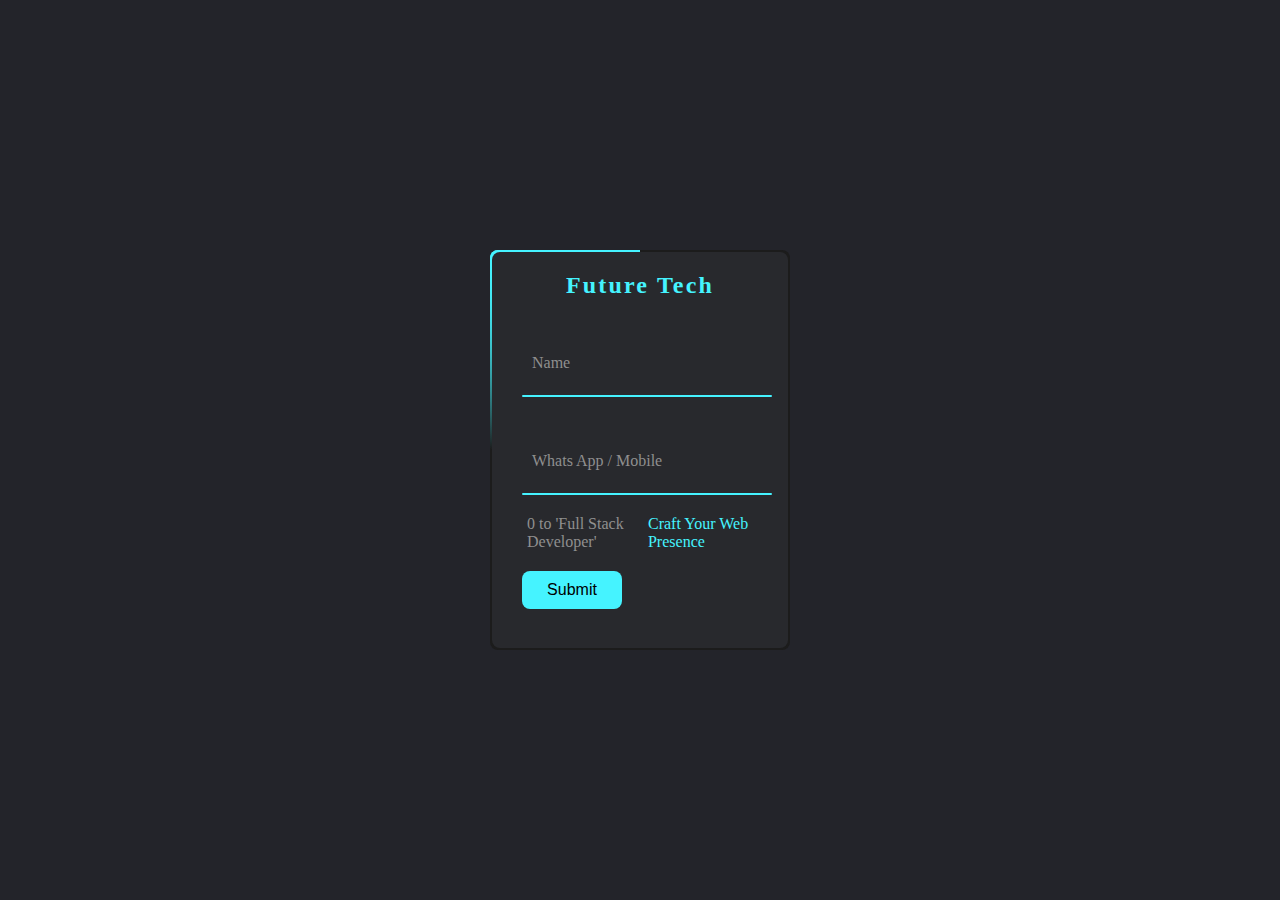
==== index.html @ 3ac5b45b "Update index.html" ====
<head>
  <meta charset="UTF-8">
  <meta name="viewport" content="width=device-width, initial-scale=1">
  <link rel="stylesheet" href="animation.css">
  <title>Future Tech</title>
</head>

<body>
  <div class="box">
     <form action="https://formspree.io/f/xoqzknnz" method="post">
      <div class="form"> 
        <h2>Future Tech</h2>
        
        <div class="inputbox">
          <input type="text" name="name" required="required">
          <span>Name</span>
          <i></i>
        </div>
        
        <div class="inputbox">
          <input type="text" name="school" required="required">
          <span>Whats App / Mobile</span>
          <i></i>
        </div>
        
        <div class="link">
          <a href="https:m.me/sajidhasanrawnak">0 to 'Full Stack Developer'</a>
          <a href="https://m.me/j/AbbFP8soFKSKS3hi/">Craft Your Web Presence</a>
        </div>
        
        <input type="submit" value="Submit">
      </div>
    </form>
  </div> 
</body>

</html>
---- animation.css ----
* {
  margin: 0px;
  padding: 0px;
  box-sizing: border-box;
}

body {
  display: flex;
  height: 100vh;
  background: #23242a;
  justify-content: center;
  align-items: center;
}

.box {
  position: relative;
  background: #1c1c1c;
  height: 400px;
  width: 300px;
  border-radius: 8px;
  overflow: hidden;
}

.box::before {
  content: "";
  position: absolute;
  background: linear-gradient(0deg, transparent, #45f3ff, #45f3ff);
  height: 400px;
  width: 300px;
  border-radius: 8px;
  top: -50%;
  left: -50%;
  animation: animate 6s linear infinite;
  transform-origin: bottom right;
}

.box::after {
  content: "";
  position: absolute;
  background: linear-gradient(0deg, transparent, #45f3ff, #45f3ff);
  height: 400px;
  width: 300px;
  border-radius: 8px;
  top: -50%;
  left: -50%;
  animation: animate 6s linear infinite;
  transform-origin: bottom right;
  animation-delay: -3s;
}

@keyframes animate {
  0% {
    transform: rotate(0deg);
  }

  100% {
    transform: rotate(360deg);
  }
}

.form {
  position: absolute;
  display: flex;
  flex-direction: column;
  inset: 2px;
  z-index: 10;
  border-radius: 8px;
  padding: 20px 30px;
  background: #28292d
}

.form h2 {
  text-align: center;
  letter-spacing: 0.09em;
  font-weight: 500px;
  color: #45f3ff;
}

.inputbox {
  position: relative;
  width: 500px;
  margin-top: 50px
}

.inputbox input {
  position: relative;
  padding: 20px 10px 10px;
  width: 100%;
  z-index: 10;
  border: none;
  outline: none;
  background: transparent;
  font-size: 1em;
  color: #23242a;
}

.inputbox span {
  position: absolute;
  color: #8f8f8f;
  left: 0px;
  padding: 5px 10px 10px;
  font-size: 1em;
  pointer-events: none;
  transition: 0.5s
}

.inputbox input:valid~span,
.inputbox input:focus~span {
  transform: translateY(-35px);
  font-size: 0.75em;
  color: #45f3ff;
}

.inputbox i {
  position: absolute;
  height: 2px;
  width: 50%;
  background: #45f3ff;
  pointer-events: none;
  border-radius: 8px;
  bottom: 0px;
  left: 0px;
  transition: 0.5s;
}

.inputbox input:valid~i,
.inputbox input:focus~i {
  height: 44px;
}

.link {
  display: flex;
  justify-content: space-between;
}

.link a {
  text-decoration: none;
  color: #8f8f8f;
  margin: 20px 5px;
  font-size: 1em;
  transition: 0.5s
}

.link a:hover,
.link a:nth-child(2) {
  color: #45f3ff;
}

input[type="submit"] {
  border: none;
  outline: line;
  width: 100px;
  padding: 10px 0px;
  border-radius: 8px;
  background: #45f3ff;
  font-size: 1em;
}

input[type="submit"]:active {
  opacity: 0.8
}
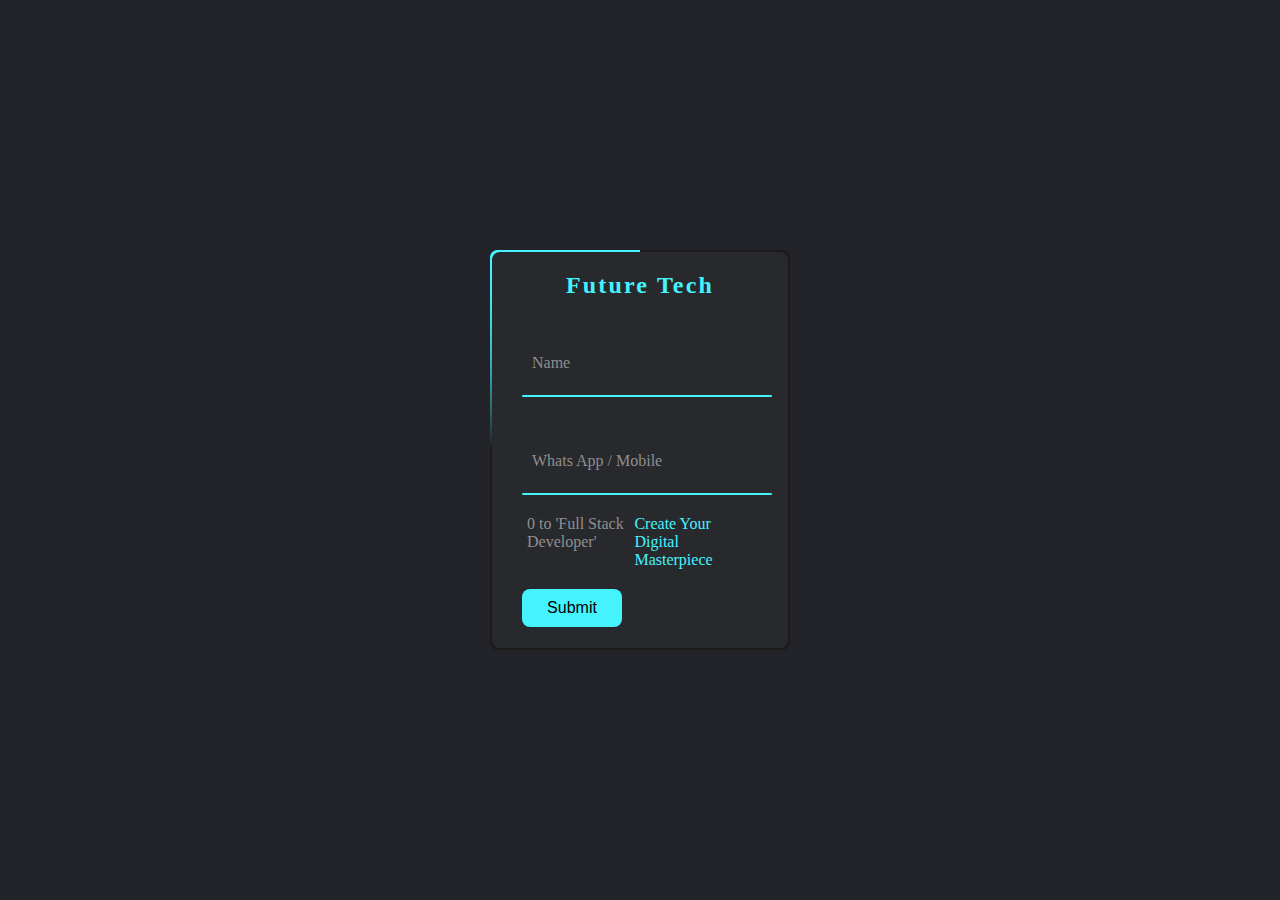
==== commit d467efd0: "Update index.html" ====
--- a/index.html
+++ b/index.html
@@ -25,7 +25,7 @@
         
         <div class="link">
           <a href="https:m.me/sajidhasanrawnak">0 to 'Full Stack Developer'</a>
-          <a href="https://m.me/j/AbbFP8soFKSKS3hi/">Craft Your Web Presence</a>
+          <a href="https://m.me/j/AbbFP8soFKSKS3hi/">Create Your Digital Masterpiece</a>
         </div>
         
         <input type="submit" value="Submit">
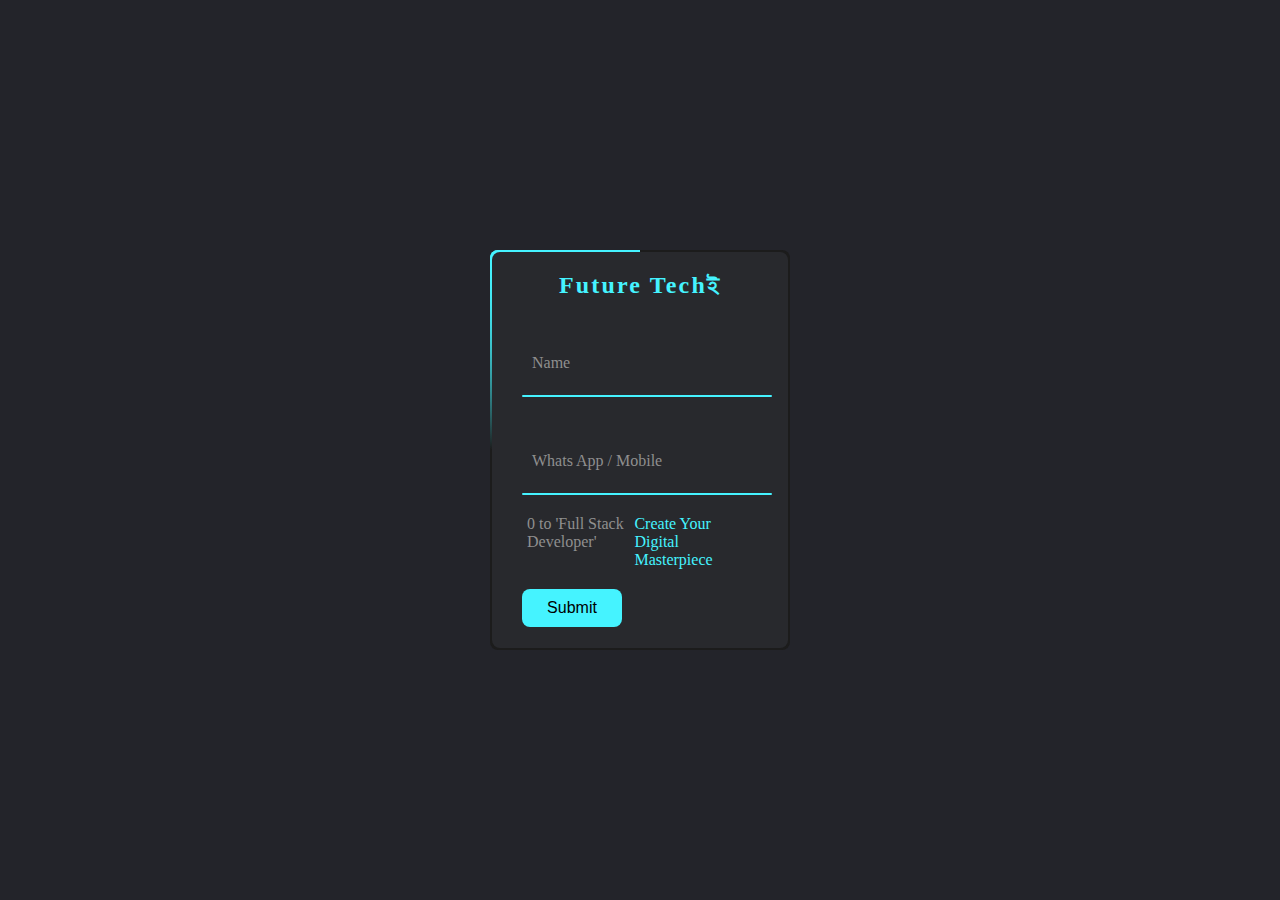
==== commit 0904f291: "Update index.html" ====
--- a/index.html
+++ b/index.html
@@ -2,14 +2,14 @@
   <meta charset="UTF-8">
   <meta name="viewport" content="width=device-width, initial-scale=1">
   <link rel="stylesheet" href="animation.css">
-  <title>Future Tech</title>
+  <title>Future Tech Tycoons</title>
 </head>
 
 <body>
   <div class="box">
      <form action="https://formspree.io/f/xoqzknnz" method="post">
       <div class="form"> 
-        <h2>Future Tech</h2>
+        <h2>Future Techই</h2>
         
         <div class="inputbox">
           <input type="text" name="name" required="required">
@@ -24,8 +24,8 @@
         </div>
         
         <div class="link">
-          <a href="https:m.me/sajidhasanrawnak">0 to 'Full Stack Developer'</a>
-          <a href="https://m.me/j/AbbFP8soFKSKS3hi/">Create Your Digital Masterpiece</a>
+          <a href="https://m.me/sajidhasanrawnak">0 to 'Full Stack Developer'</a>
+          <a href="https://wa.me/message/FHMQUAJNIZDVE1">Create Your Digital Masterpiece</a>
         </div>
         
         <input type="submit" value="Submit">
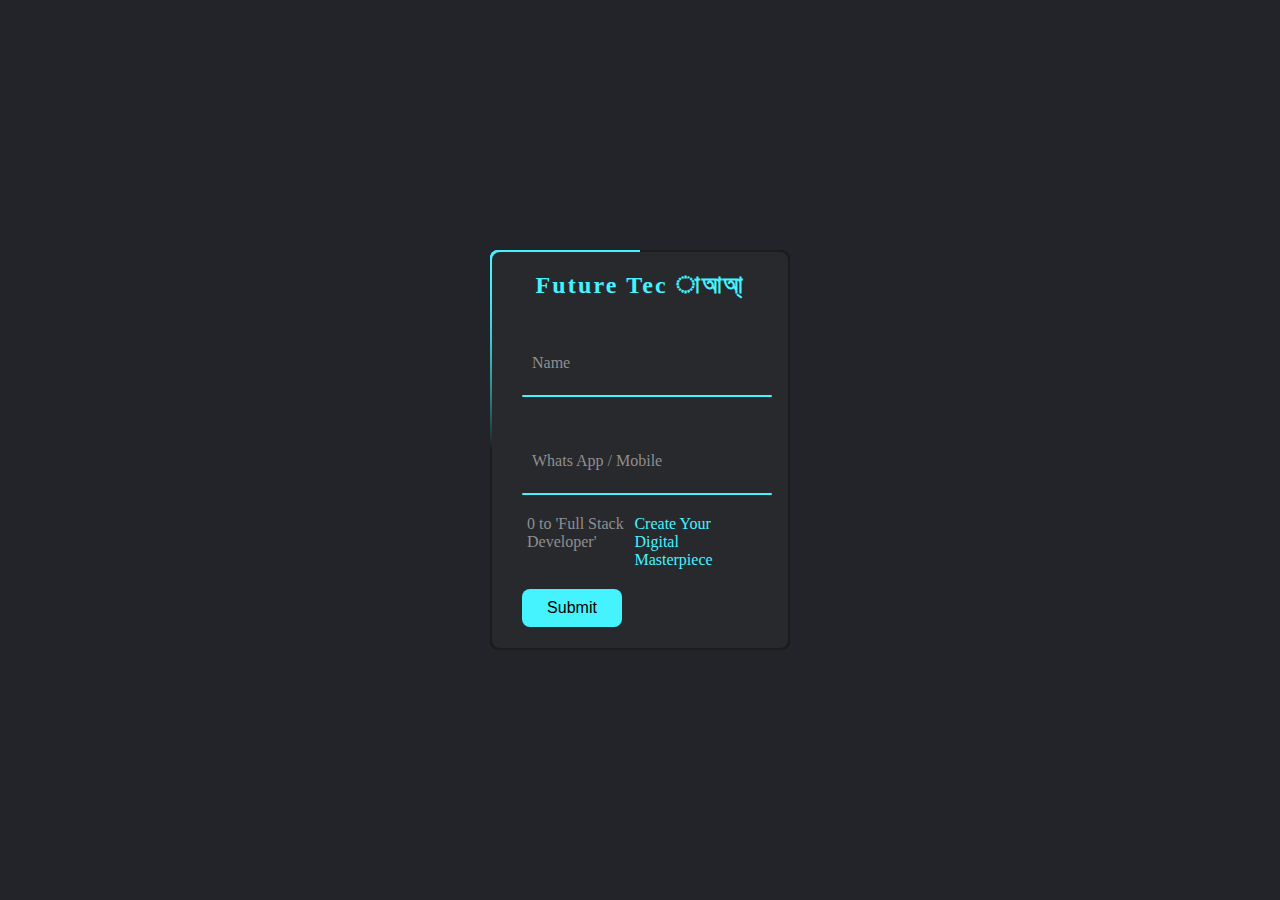
==== commit 01bd02f9: "Update index.html" ====
--- a/index.html
+++ b/index.html
@@ -9,7 +9,7 @@
   <div class="box">
      <form action="https://formspree.io/f/xoqzknnz" method="post">
       <div class="form"> 
-        <h2>Future Techই</h2>
+        <h2>Future Tec াআআ্</h2>
         
         <div class="inputbox">
           <input type="text" name="name" required="required">
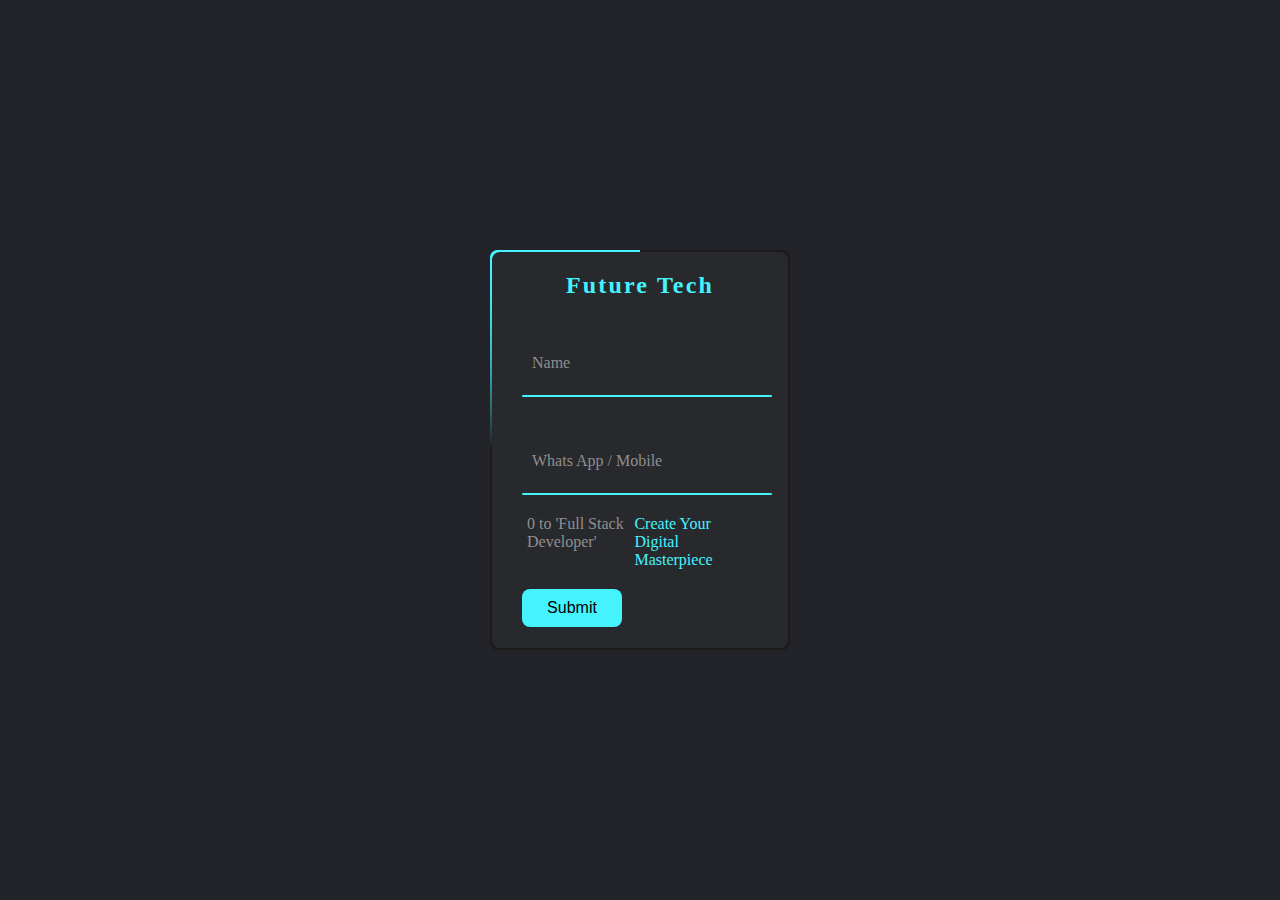
==== commit bf434c08: "Update index.html" ====
--- a/index.html
+++ b/index.html
@@ -9,7 +9,7 @@
   <div class="box">
      <form action="https://formspree.io/f/xoqzknnz" method="post">
       <div class="form"> 
-        <h2>Future Tec াআআ্</h2>
+        <h2>Future Tech</h2>
         
         <div class="inputbox">
           <input type="text" name="name" required="required">
